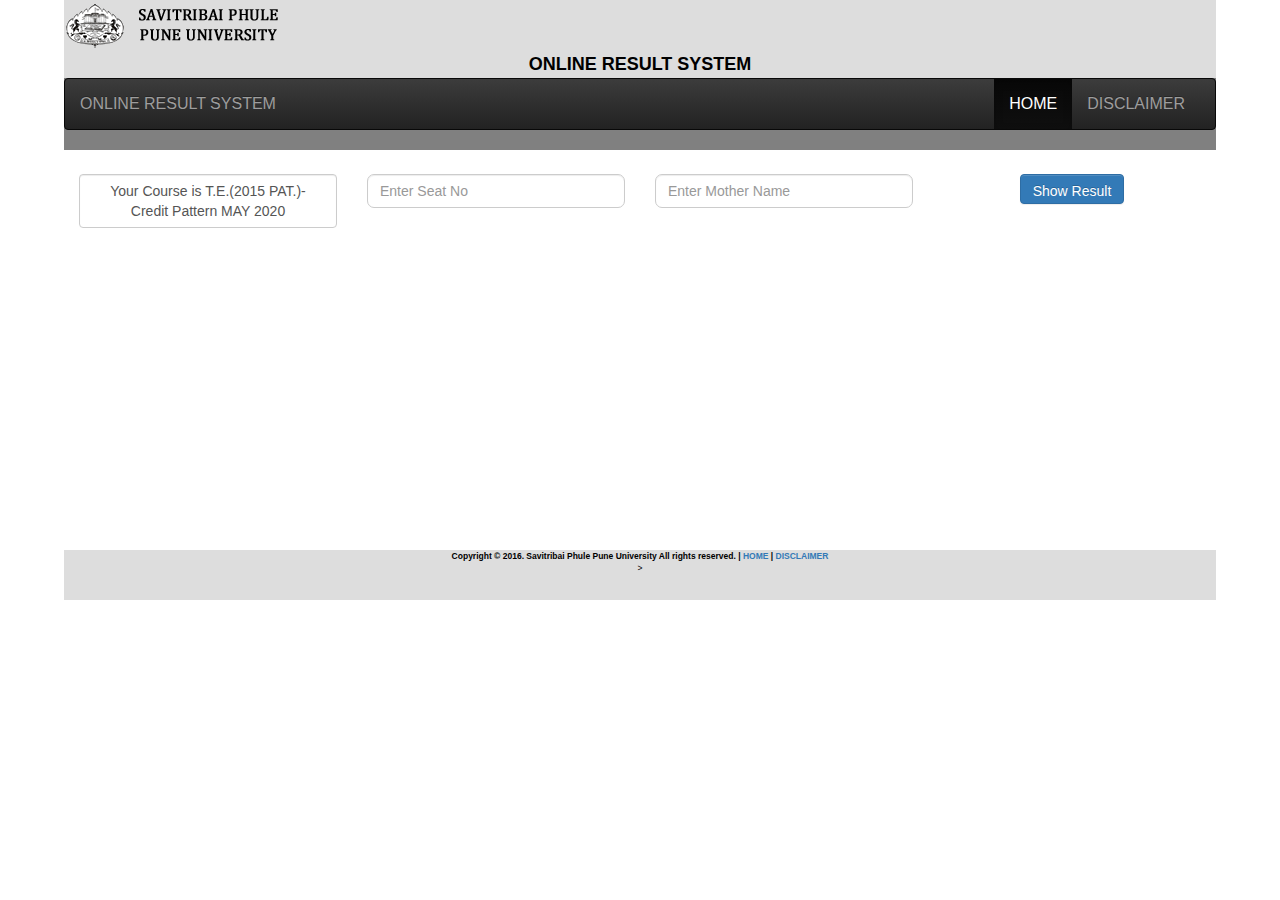
==== index.htm @ 8602e7e5 "Pune Result" ====
<!DOCTYPE html>
<!-- saved from url=(0128)https://results.unipune.ac.in/MCOM2013_Credit.aspx?Course_Code=70315&Course_Name=T.E.(2015%20PAT.)-Credit%20Pattern%20MAY%202020 -->
<html xmlns="http://www.w3.org/1999/xhtml"><head><meta http-equiv="Content-Type" content="text/html; charset=UTF-8"><title>

</title>
    <script type="text/javascript">
        function PrintPanel() {
            var panel = document.getElementById("ctl00_ContentPlaceHolder1_pnlContents");
            var printWindow = window.open('', '', 'height=400,width=800');
            printWindow.document.write('<html><head><title>Savitribai Phule Pune University, Online Result</title>');
            printWindow.document.write('</head><body >');
            printWindow.document.write(panel.innerHTML);
            printWindow.document.write('</body></html>');
            printWindow.document.close();
            setTimeout(function () {
                printWindow.print();
            }, 500);
            return false;
        }
    </script>

    <script src="./index/Module.js.download"></script>
    <script src="./index/Service.js.download"></script>
    <script src="./index/Controller.js.download"></script>
    <link href="./index/bootstrap-theme.min.css" type="text/css" rel="stylesheet"><link href="./index/bootstrap.css" type="text/css" rel="stylesheet"><link href="./MCOM2013_Credit 1_files/bootstrap.min.css" type="text/css" rel="stylesheet"><link href="./MCOM2013_Credit 1_files/Site.css" type="text/css" rel="stylesheet">
    <script src="./index/bootstrap.min.js.download"></script>
    <link href="https://results.unipune.ac.in/Scripts/unipun.png" type="text/x-component" rel="icon">
    <script src="./index/jquery.min.js.download"></script>
    <script src="./index/angular.min.js.download"></script>
   
</head>
<body>
    <form method="post" action="https://results.unipune.ac.in/MCOM2013_Credit.aspx?Course_Code=70315&amp;Course_Name=T.E.(2015+PAT.)-Credit+Pattern+MAY+2020" onsubmit="javascript:return WebForm_OnSubmit();" id="aspnetForm">
<div class="aspNetHidden">
<input type="hidden" name="__EVENTTARGET" id="__EVENTTARGET" value="">
<input type="hidden" name="__EVENTARGUMENT" id="__EVENTARGUMENT" value="">
<input type="hidden" name="__VIEWSTATE" id="__VIEWSTATE" value="/[base64]/dnL9RuvoSH1isGHiSeYTX5qyglJNiMVIUVLA==">
</div>

<script type="text/javascript">
//<![CDATA[
var theForm = document.forms['aspnetForm'];
if (!theForm) {
    theForm = document.aspnetForm;
}
function __doPostBack(eventTarget, eventArgument) {
    if (!theForm.onsubmit || (theForm.onsubmit() != false)) {
        theForm.__EVENTTARGET.value = eventTarget;
        theForm.__EVENTARGUMENT.value = eventArgument;
        theForm.submit();
    }
}
//]]>
</script>


<script src="./MCOM2013_Credit 1_files/WebResource.axd" type="text/javascript"></script>


<script src="./MCOM2013_Credit 1_files/WebResource(1).axd" type="text/javascript"></script>
<script type="text/javascript">
//<![CDATA[
function WebForm_OnSubmit() {
if (typeof(ValidatorOnSubmit) == "function" && ValidatorOnSubmit() == false) return false;
return true;
}
//]]>
</script>

<div class="aspNetHidden">

	<input type="hidden" name="__VIEWSTATEGENERATOR" id="__VIEWSTATEGENERATOR" value="B4D0C5D6">
	<input type="hidden" name="__PREVIOUSPAGE" id="__PREVIOUSPAGE" value="KBDaxDqQ1deibUDUSCv61axk15KMTwWuEBdUTOKdoRlXyV2GxiRtTwKyZQg0ItEPqVAcrnWW_rErQFzrQ4_YbqHvHUPHgaEa-8ERDHZRgyc1">
	<input type="hidden" name="__EVENTVALIDATION" id="__EVENTVALIDATION" value="/wEdAAhaK0n3bkRO29HO6E8/hBmBFSptkDm3zh7+G5RAX6wIBK1/Do3FQGEu38Hx/KGbEuu8AkkO3l/yIN9Xtt5BaIjN3aRX8KfjK2JUzxChqxz9sc0fuEgtH2WBdB9YI/l4FYuBQWWA1TV65wf/VpowxSo+zNBM98trssXld5dD73vgQZR5A1ZU5ymVZ+JSqcH/yNz/Zl6sXW/9xdc4nVKw3VmC">
</div>
        <div class="Top">
            <img src="./MCOM2013_Credit 1_files/SPPU_LOGO_black.png"> <center> <strong style="font-size:large"> ONLINE RESULT SYSTEM </strong></center>
             
        </div>
        <div class="Topmnu">
   
<nav class="navbar navbar-inverse">
  <div class="container-fluid">
    <div class="navbar-header">
      <a class="navbar-brand" style="text-align:right; float:left; font-size:medium;" href="https://results.unipune.ac.in/MCOM2013_Credit.aspx?Course_Code=70315&amp;Course_Name=T.E.(2015%20PAT.)-Credit%20Pattern%20MAY%202020#">ONLINE RESULT SYSTEM</a>
    </div>
    <ul class="nav navbar-nav mnu" style="text-align:right; float:right; font-size:medium; ">
   
      <li class="active">
          <a id="ctl00_lnkHome" href="javascript:WebForm_DoPostBackWithOptions(new WebForm_PostBackOptions(&quot;ctl00$lnkHome&quot;, &quot;&quot;, false, &quot;&quot;, &quot;Default.aspx&quot;, false, true))">HOME</a></li>
      <li><a id="ctl00_lnkDesclaimer" href="javascript:WebForm_DoPostBackWithOptions(new WebForm_PostBackOptions(&quot;ctl00$lnkDesclaimer&quot;, &quot;&quot;, false, &quot;&quot;, &quot;Desclaimer.aspx&quot;, false, true))">DISCLAIMER</a></li>
      <li></li>
    </ul>
  </div>
</nav>
    
        </div>
    
    <div class="Middle">
        
     <div class="form-group">
        <br>
        <br>
        <center>
       
            <div class="col-md-3">
                 <span id="ctl00_ContentPlaceHolder1_lblCourse" class="form-control lbl">Your Course is T.E.(2015 PAT.)-Credit Pattern MAY 2020      </span>
               
            </div>
              <div class="col-md-3">
                <input name="ctl00$ContentPlaceHolder1$txtSeatno" type="text" id="ctl00_ContentPlaceHolder1_txtSeatno" class="form-control txt" placeholder="Enter Seat No">
                <span id="ctl00_ContentPlaceHolder1_rfvseatno" style="visibility:hidden;">*</span>
               
            </div>
            <div class="col-md-3">
                 <input name="ctl00$ContentPlaceHolder1$txtMother" type="text" id="ctl00_ContentPlaceHolder1_txtMother" class="form-control txt" placeholder="Enter Mother Name">
                <span id="ctl00_ContentPlaceHolder1_rfvmother" style="visibility:hidden;">*</span>
          
            </div>
           <div class="col-md-3">
                 <input type="submit" name="ctl00$ContentPlaceHolder1$btnSubmit" value="Show Result" onclick="window.open('MCOM2013_Credit.htm')" id="ctl00_ContentPlaceHolder1_btnSubmit" class="btn btn-large btn-primary" style="height:30px;">
           </div>
            <div class="col-md-3">
                 <div id="ctl00_ContentPlaceHolder1_ValidationSummary1" style="color:#990000;font-size:Small;font-weight:bold;display:none;">

</div>
            </div>
            </center>
       <center> </center>
    </div>
    
     <div id="ctl00_ContentPlaceHolder1_pnlContents">
	
        <span style="font-size: 10pt; font-weight:bold; font-family: Arial"> 
           
            
            <hr>
            <br>
            
            </span>
         
    
</div>
    <br>
    <center>   </center>
        <br><br>

    </div>
        <div class="Footer">
           <center> <strong> Copyright © 2016. Savitribai Phule Pune University All rights reserved. |
                <a id="ctl00_LinkButton1" href="javascript:WebForm_DoPostBackWithOptions(new WebForm_PostBackOptions(&quot;ctl00$LinkButton1&quot;, &quot;&quot;, false, &quot;&quot;, &quot;Default.aspx&quot;, false, true))">HOME</a> |
               <a id="ctl00_LinkButton2" href="javascript:WebForm_DoPostBackWithOptions(new WebForm_PostBackOptions(&quot;ctl00$LinkButton2&quot;, &quot;&quot;, false, &quot;&quot;, &quot;Desclaimer.aspx&quot;, false, true))">DISCLAIMER</a> </strong>
               <table>
                   <tbody><tr>
                       <td>
                           <span id="ctl00_lblTotalCount" style="color:green; font-size:small; font-family:Arial"></span>
                           
                       </td>
                       <td width="30px">

                       </td>
                       <td>
                           
                       </td>
                   </tr>

               </tbody></table>
               

               
               &gt;</center>
        </div>
    
<script type="text/javascript">
//<![CDATA[
var Page_ValidationSummaries =  new Array(document.getElementById("ctl00_ContentPlaceHolder1_ValidationSummary1"));
var Page_Validators =  new Array(document.getElementById("ctl00_ContentPlaceHolder1_rfvseatno"), document.getElementById("ctl00_ContentPlaceHolder1_rfvmother"));
//]]>
</script>

<script type="text/javascript">
//<![CDATA[
var ctl00_ContentPlaceHolder1_rfvseatno = document.all ? document.all["ctl00_ContentPlaceHolder1_rfvseatno"] : document.getElementById("ctl00_ContentPlaceHolder1_rfvseatno");
ctl00_ContentPlaceHolder1_rfvseatno.controltovalidate = "ctl00_ContentPlaceHolder1_txtSeatno";
ctl00_ContentPlaceHolder1_rfvseatno.errormessage = "Please Enter SeatNo";
ctl00_ContentPlaceHolder1_rfvseatno.validationGroup = "gp1";
ctl00_ContentPlaceHolder1_rfvseatno.evaluationfunction = "RequiredFieldValidatorEvaluateIsValid";
ctl00_ContentPlaceHolder1_rfvseatno.initialvalue = "";
var ctl00_ContentPlaceHolder1_rfvmother = document.all ? document.all["ctl00_ContentPlaceHolder1_rfvmother"] : document.getElementById("ctl00_ContentPlaceHolder1_rfvmother");
ctl00_ContentPlaceHolder1_rfvmother.controltovalidate = "ctl00_ContentPlaceHolder1_txtMother";
ctl00_ContentPlaceHolder1_rfvmother.errormessage = "Please Enter Mother Name";
ctl00_ContentPlaceHolder1_rfvmother.validationGroup = "gp1";
ctl00_ContentPlaceHolder1_rfvmother.evaluationfunction = "RequiredFieldValidatorEvaluateIsValid";
ctl00_ContentPlaceHolder1_rfvmother.initialvalue = "";
var ctl00_ContentPlaceHolder1_ValidationSummary1 = document.all ? document.all["ctl00_ContentPlaceHolder1_ValidationSummary1"] : document.getElementById("ctl00_ContentPlaceHolder1_ValidationSummary1");
ctl00_ContentPlaceHolder1_ValidationSummary1.validationGroup = "gp1";
//]]>
</script>


<script type="text/javascript">
//<![CDATA[

var Page_ValidationActive = false;
if (typeof(ValidatorOnLoad) == "function") {
    ValidatorOnLoad();
}

function ValidatorOnSubmit() {
    if (Page_ValidationActive) {
        return ValidatorCommonOnSubmit();
    }
    else {
        return true;
    }
}
        //]]>
</script>
</form>


</body></html>
---- MCOM2013_Credit 1_files/Site.css ----
﻿body {
    font-size: .85em;
    font-family: Calibri, Verdana, Helvetica, Sans-Serif ;
    color:black;
    /*background-color: #002B29;*/
	background-color:white;
	margin-left:5%;
	margin-right:5%;
}

header, footer, nav, section {
    display: block;
}

#watermark
{
	color: #d0d0d0;
	font-size: 200pt;
	-webkit-transform: rotate(-45deg);
	-moz-transform: rotate(-45deg);
	position: absolute;
	width: 100%;
	height: 100%;
	margin: 0;
	z-index: -1;
	left: -100px;
	top: -200px;
}
/* Styles for basic forms
-----------------------------------------------------------*/
fieldset {
    border: 1px solid #ddd;
    padding: 0 1.4em 1.4em 1.4em;
    margin: 0 0 1.5em 0;
}

legend {
    font-size: 1.2em;
    font-weight: bold;
}

textarea {
    min-height: 75px;
}

.editor-label {
    margin: 1em 0 0 0;
}

.editor-field {
    margin: 0.5em 0 0 0;
}


/* Styles for validation helpers
-----------------------------------------------------------*/
.field-validation-error {
    color: #f00;
}

.field-validation-valid {
    display: none;
}

.input-validation-error {
    border: 1px solid #f00;
    background-color: #fee;
}

.validation-summary-errors {
    font-weight: bold;
    color: #f00;
}

.validation-summary-valid {
    display: none;
}
.Top
{
	/*background-image:url('../Content/backlogotop_common.jpg');*/
	background-repeat:no-repeat;
	height:auto;
	width:100%;
	float:left;
	/*background-color:#005856;*/
	background-color:#ddd;
	
	
	
}
.Topmnu
{
	/*background-image:url('../Content/backlogotop_common.jpg');*/
	background-repeat:no-repeat;
	height:auto;
	width:100%;
	float:left;
	/*background-color:#005856;*/
	background-color:gray;
	
	
}
.Second
{
	width:100%;
	height:auto;
	font-size:large;
	font-variant:small-caps;
	font-weight:700;
	font-size-adjust:inherit;
	background-color:white;
}
.Middle
{
    height:auto;
	width: 100%;
	min-height:400px;
	float:left;
	background-color:white;
}
.Footer
{
	height:50px;
	min-height:50px;
	width:100%;
	float:left;
	background-color:#ddd;
}
.Right
{
	height:auto;
	min-height:400px;
	width:30%;
	float:left;
	background-color:white;
	/*border-bottom-right-radius:2px;
	border-color:black;
	border-right-style:double;*/
}
.wwraper
{
	height:auto;
	min-height:400px;
	width:100%;
	float:left;
	background-color:white;
	/*border-bottom-right-radius:2px;
	border-color:black;
	border-right-style:double;*/
}
img
{
	min-height:50px;
	max-width:100%;
	max-height:initial;
}
.ddllist
{
	width:90%;
	border-radius:7px;
}
.txt
{
	border-radius:7px;
}
.mmnu
{
	font-size:12px;
	font-variant:small-caps;
	font-weight:700;
}
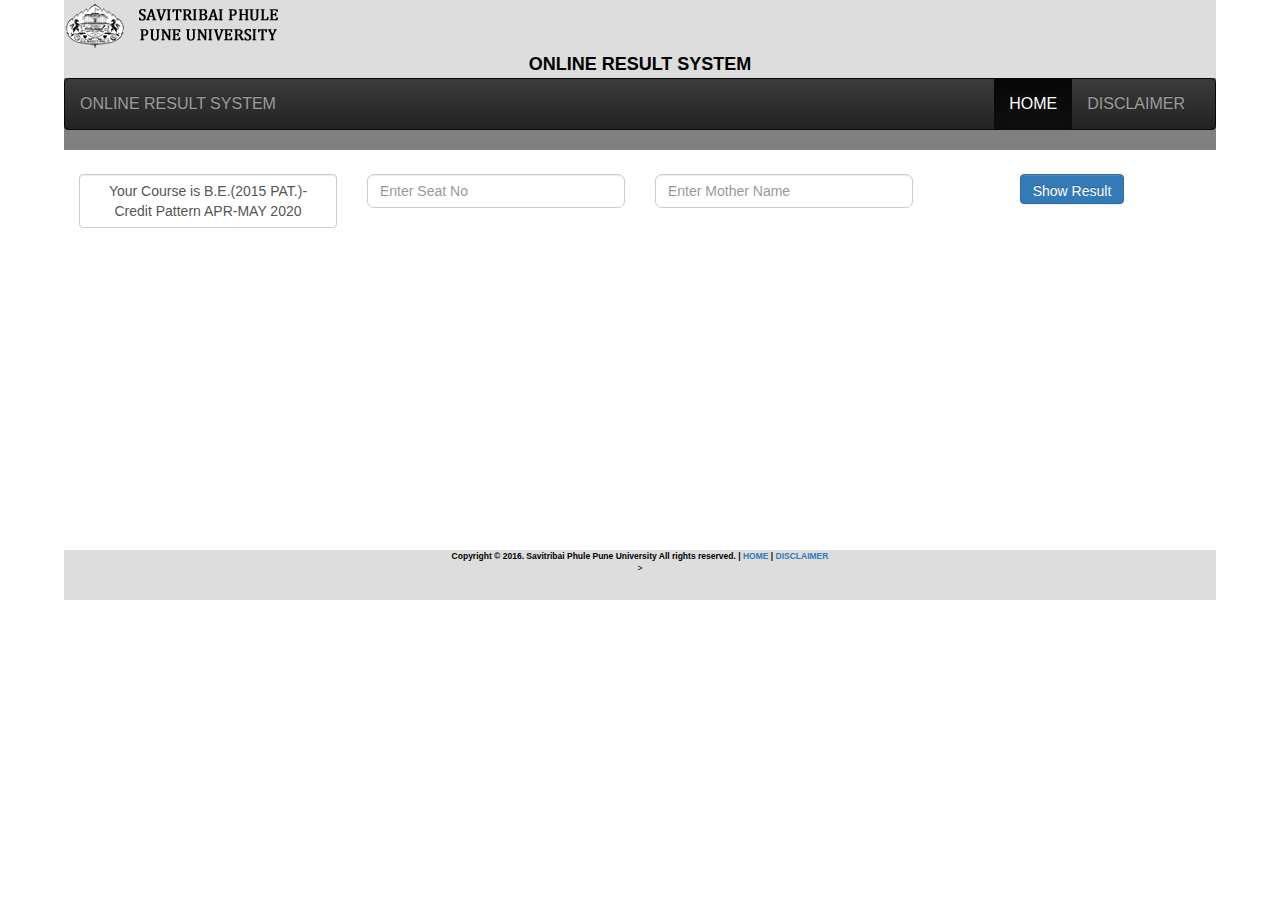
==== commit dd7d67d0: "Name Changes" ====
--- a/index.htm
+++ b/index.htm
@@ -30,7 +30,7 @@
    
 </head>
 <body>
-    <form method="post" action="https://results.unipune.ac.in/MCOM2013_Credit.aspx?Course_Code=70315&amp;Course_Name=T.E.(2015+PAT.)-Credit+Pattern+MAY+2020" onsubmit="javascript:return WebForm_OnSubmit();" id="aspnetForm">
+    <form method="post" action="https://results.unipune.ac.in/MCOM2013_Credit.aspx?Course_Code=70315&amp;Course_Name=B.E.(2015+PAT.)-Credit+Pattern+APR-MAY+2020" onsubmit="javascript:return WebForm_OnSubmit();" id="aspnetForm">
 <div class="aspNetHidden">
 <input type="hidden" name="__EVENTTARGET" id="__EVENTTARGET" value="">
 <input type="hidden" name="__EVENTARGUMENT" id="__EVENTARGUMENT" value="">
@@ -104,7 +104,7 @@
         <center>
        
             <div class="col-md-3">
-                 <span id="ctl00_ContentPlaceHolder1_lblCourse" class="form-control lbl">Your Course is T.E.(2015 PAT.)-Credit Pattern MAY 2020      </span>
+                 <span id="ctl00_ContentPlaceHolder1_lblCourse" class="form-control lbl">Your Course is B.E.(2015 PAT.)-Credit Pattern APR-MAY 2020      </span>
                
             </div>
               <div class="col-md-3">
